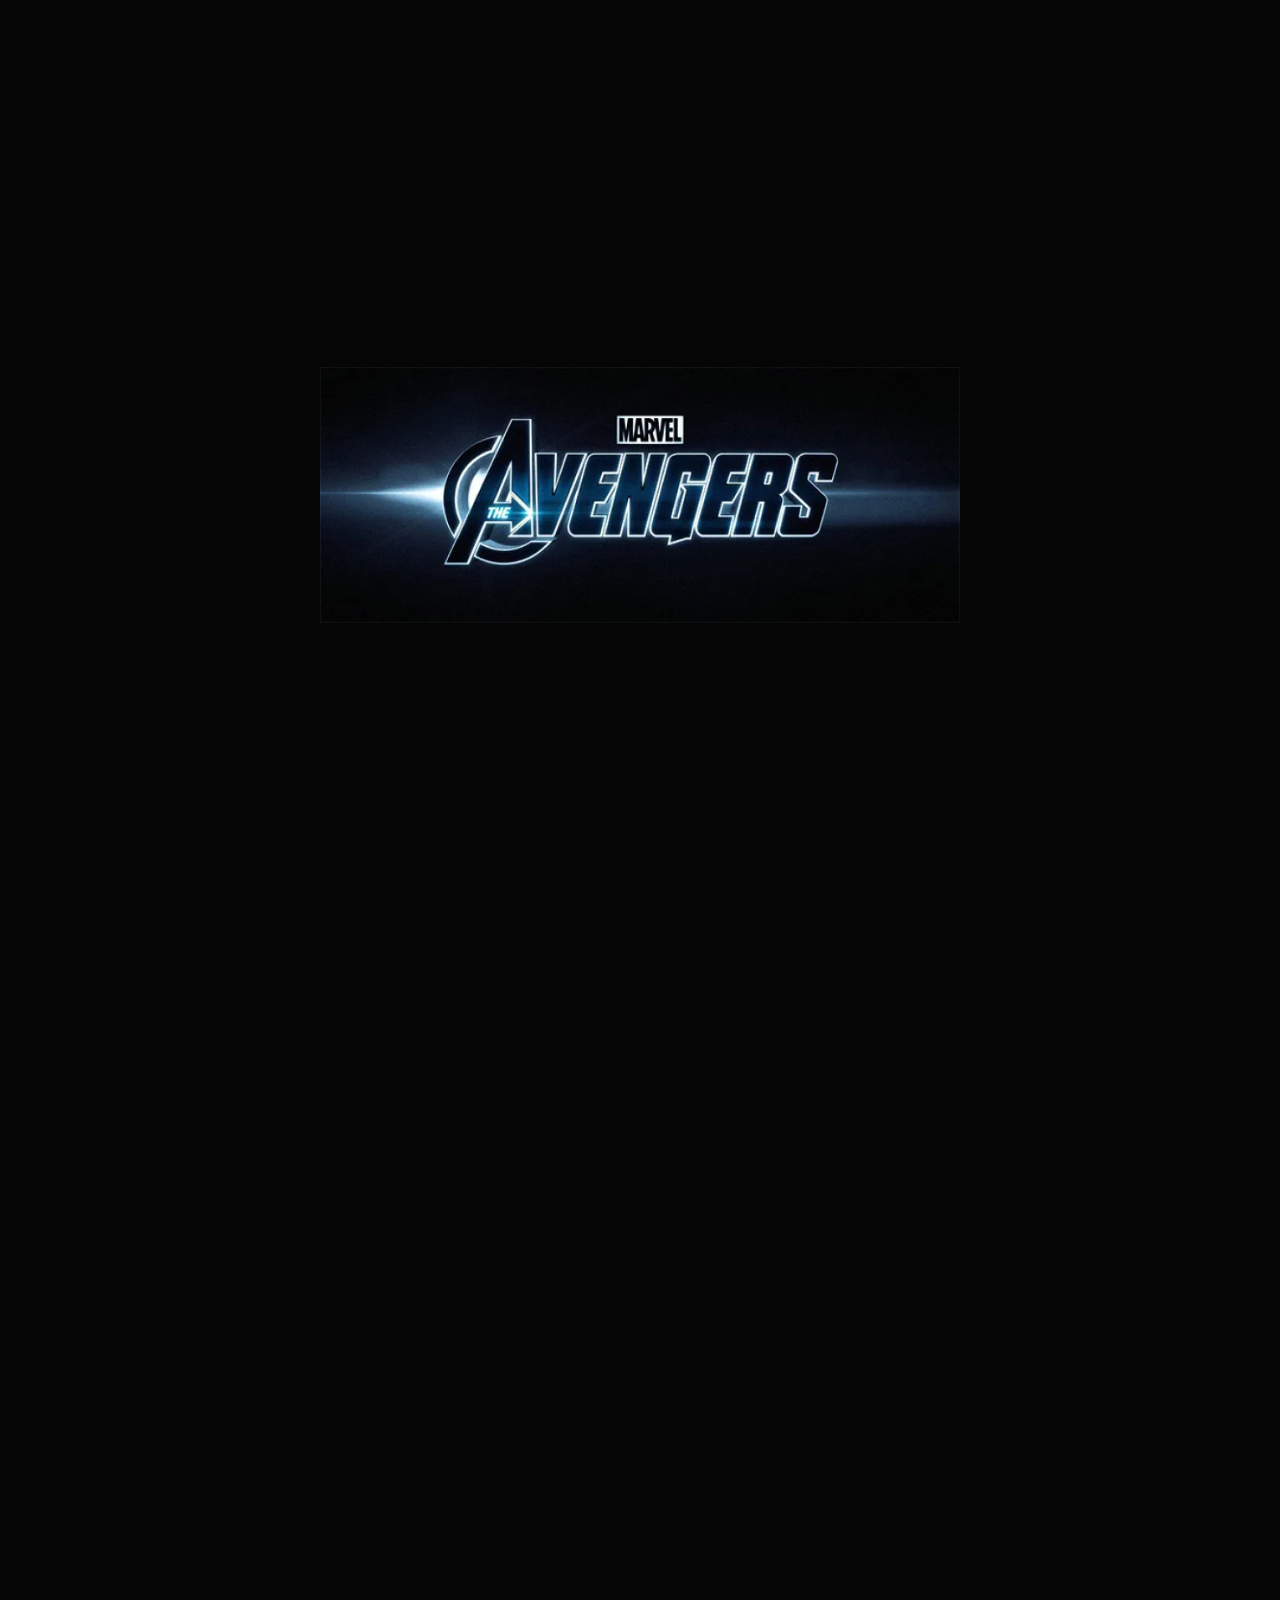
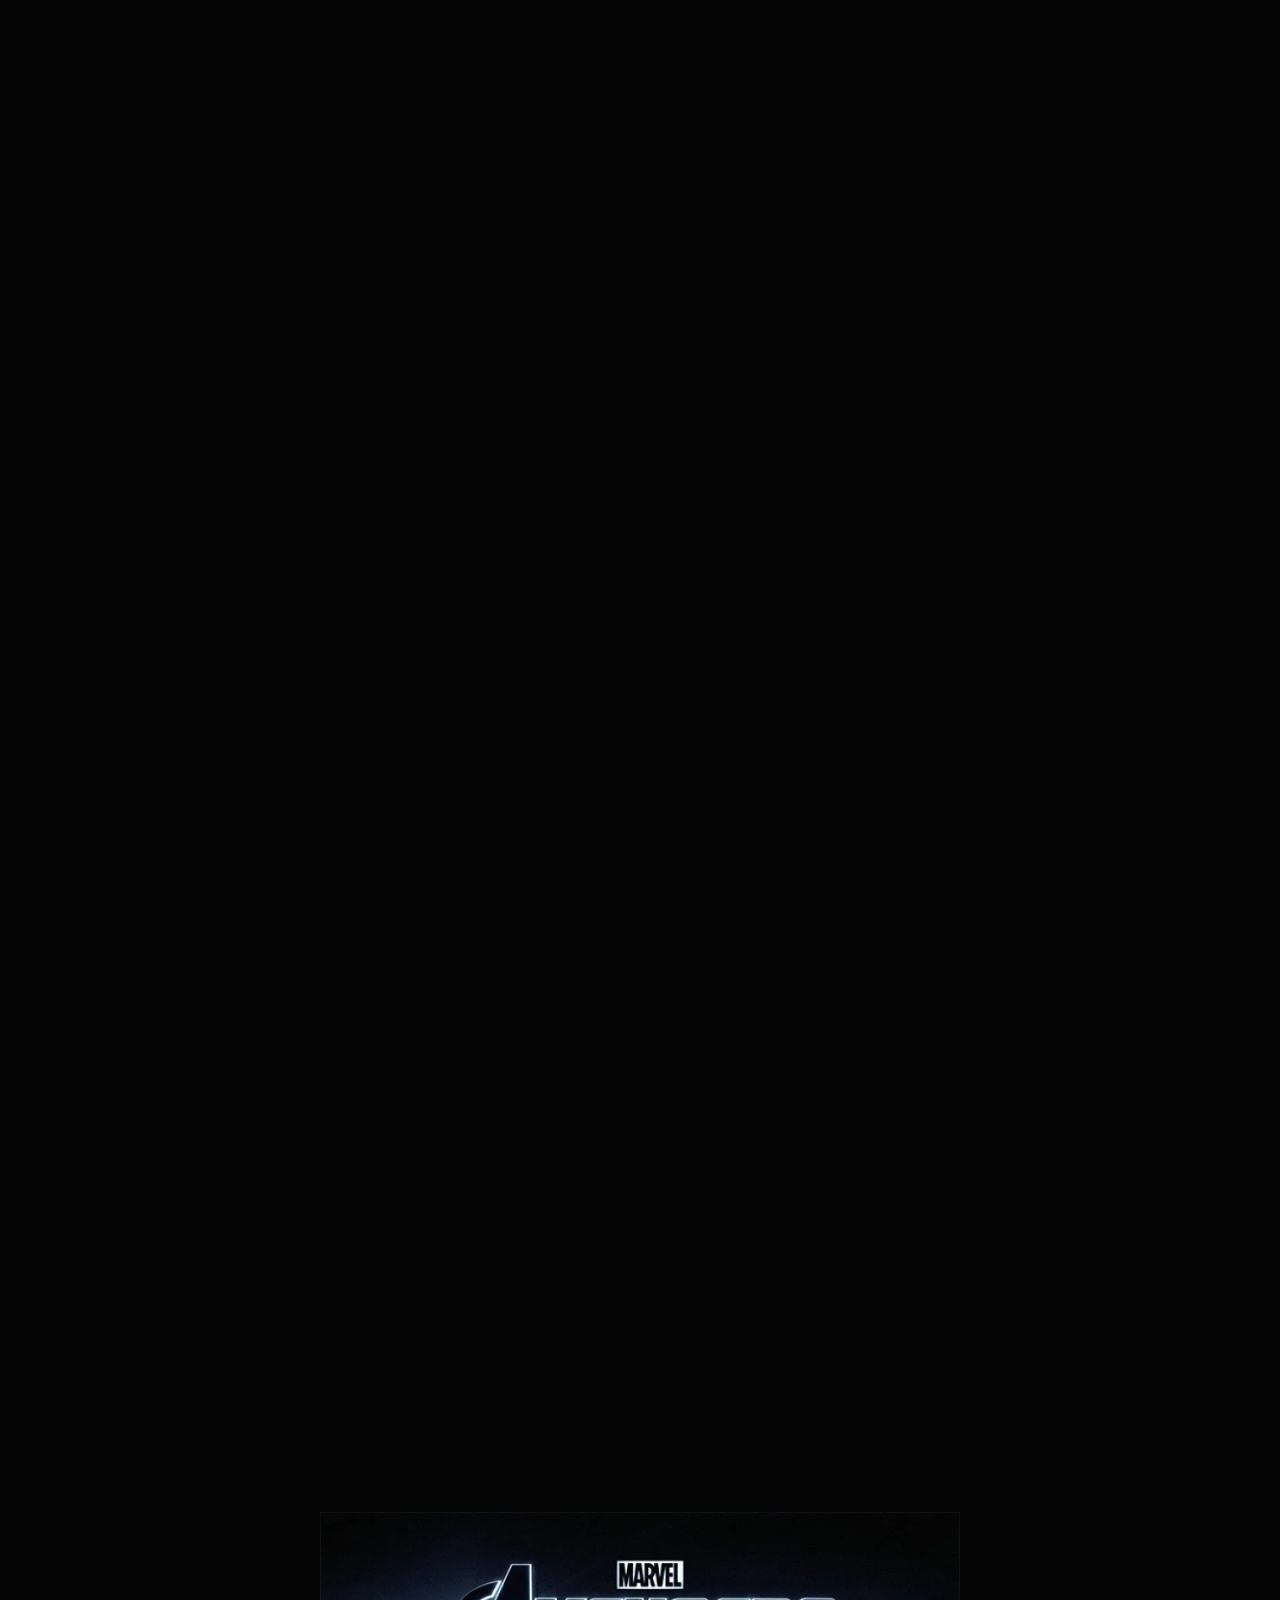
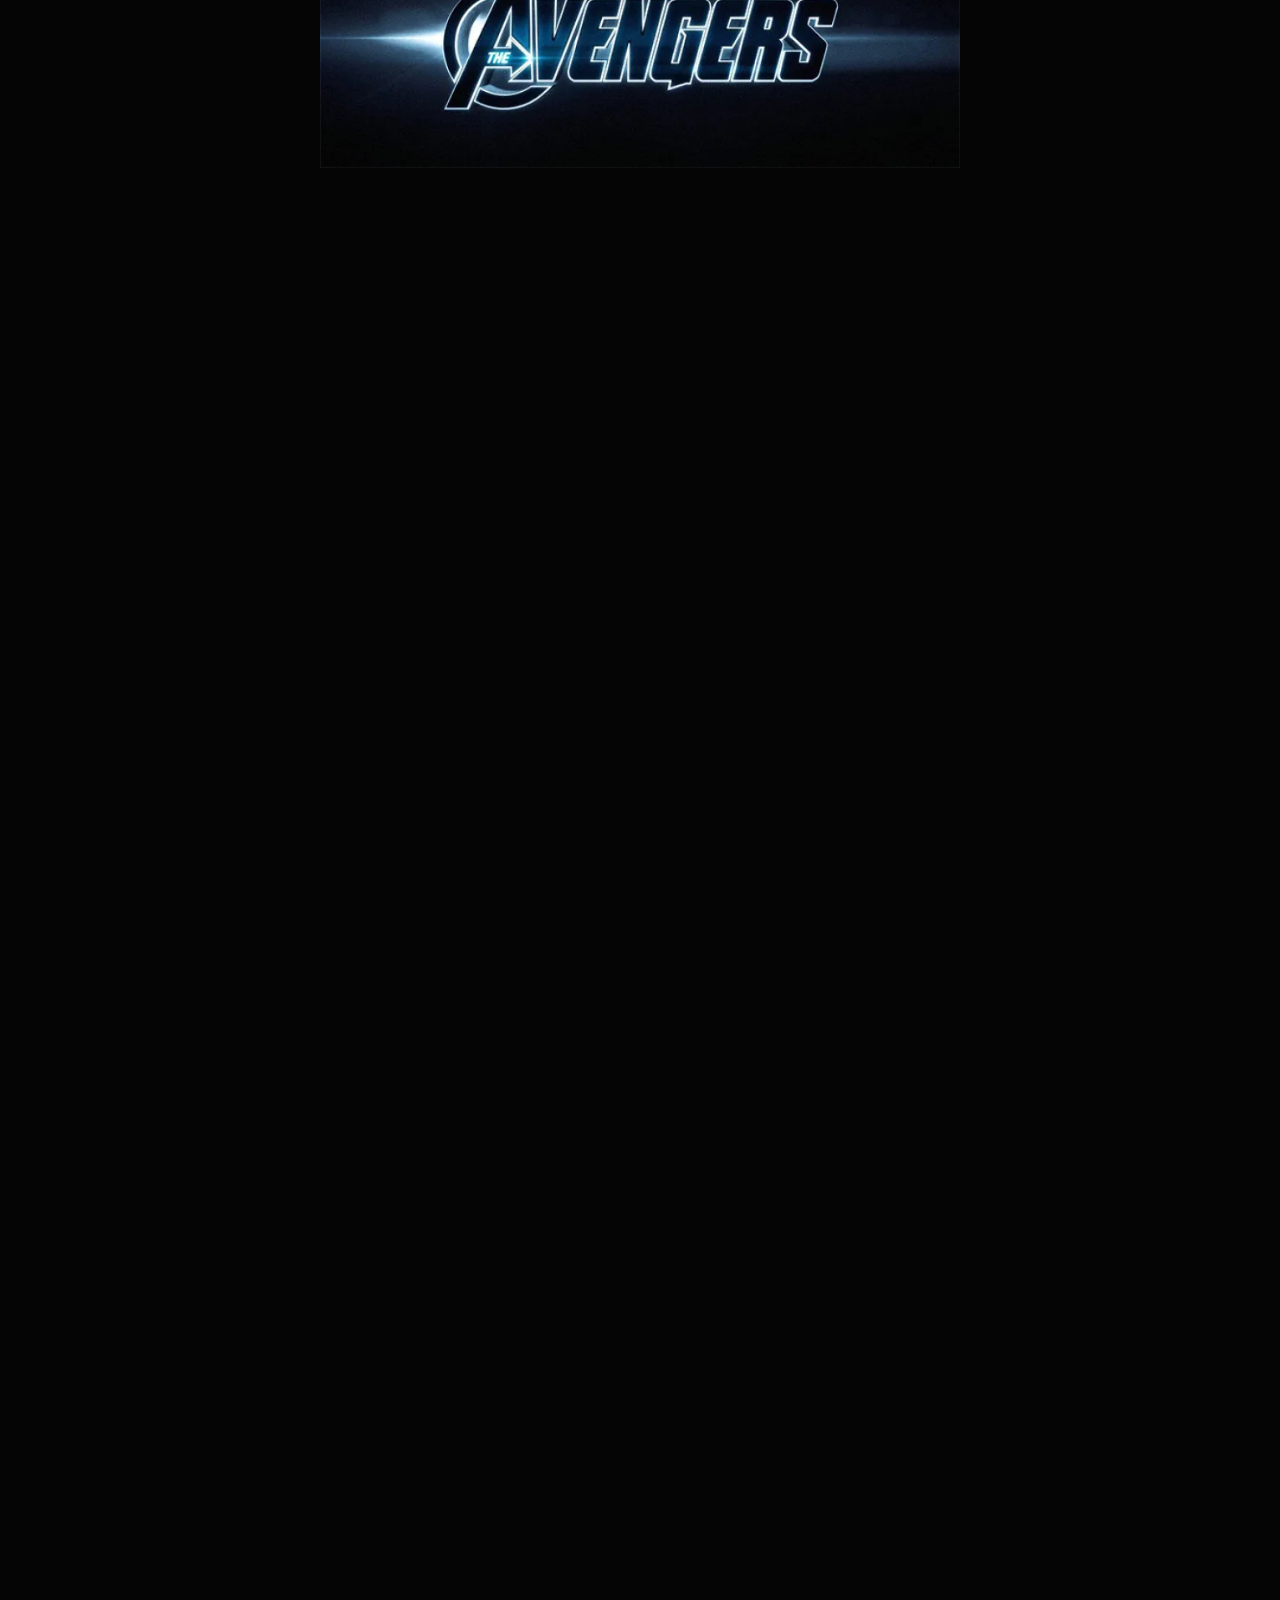
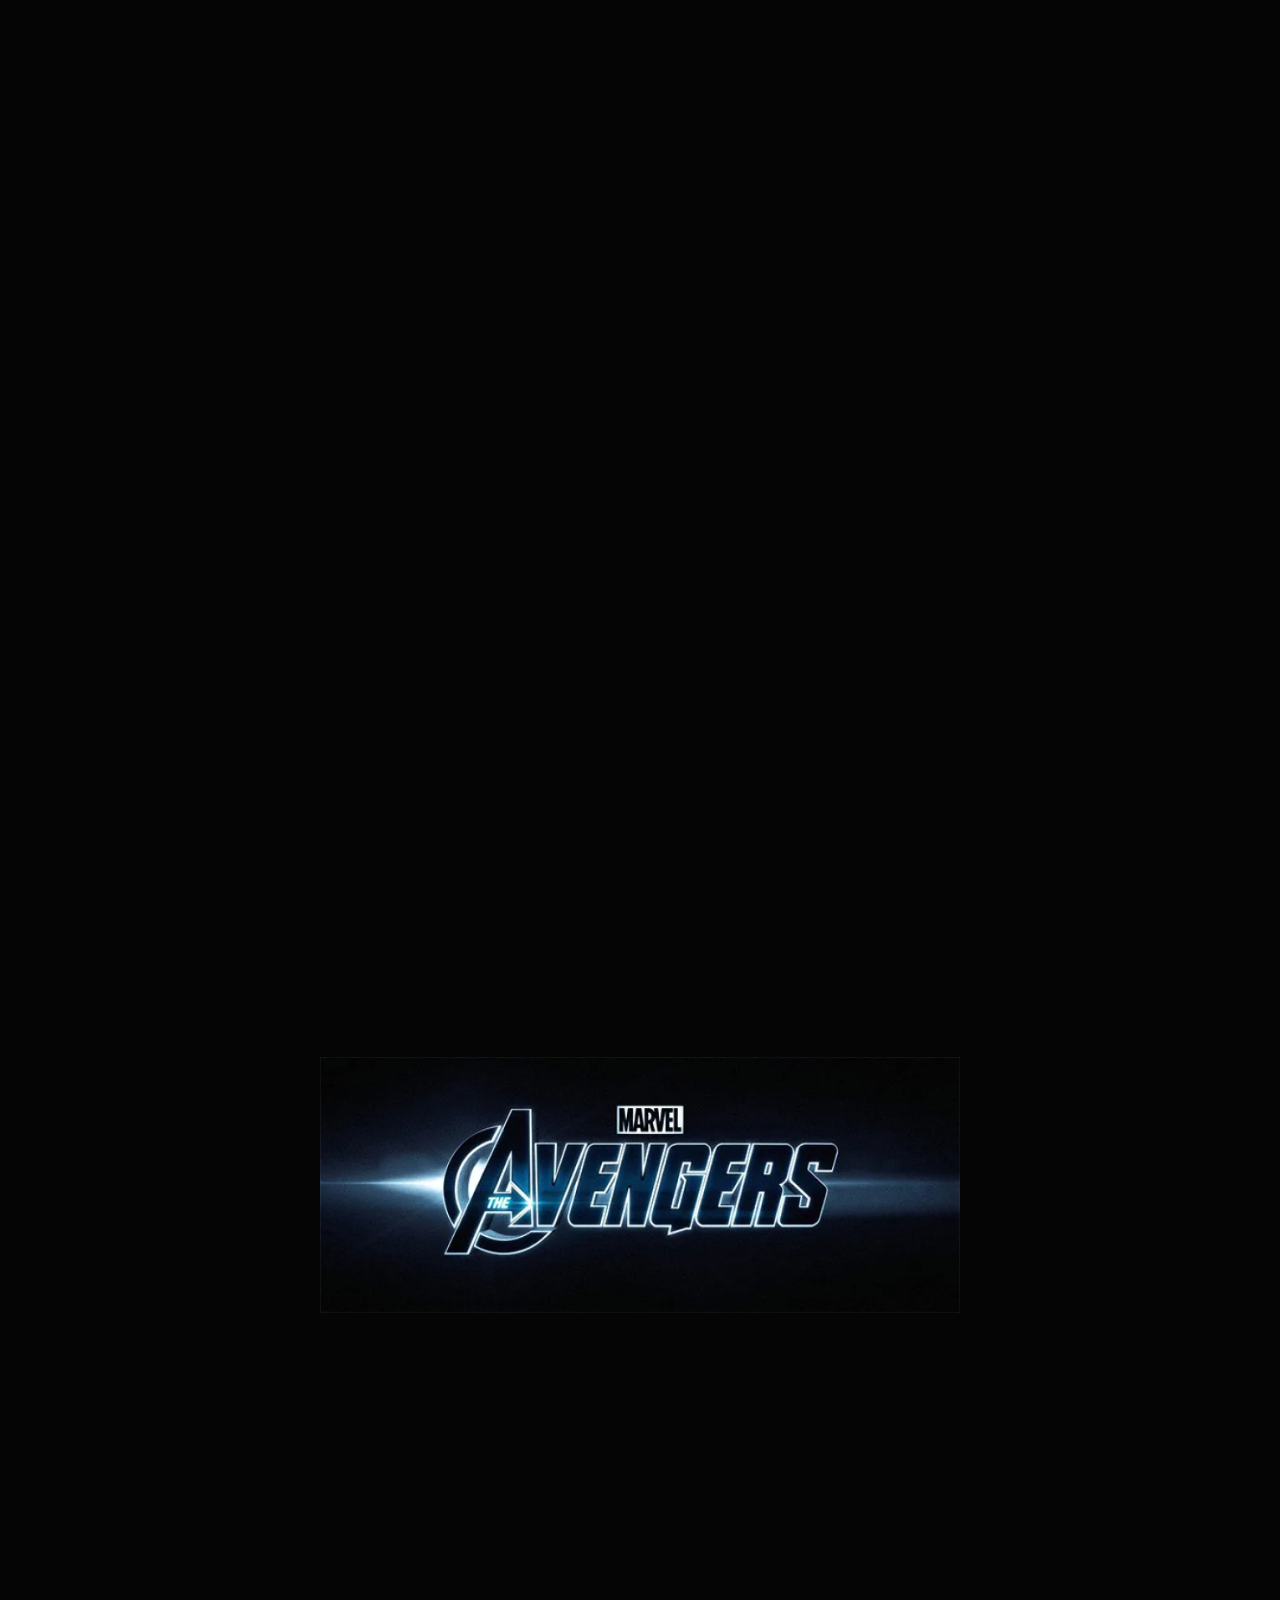
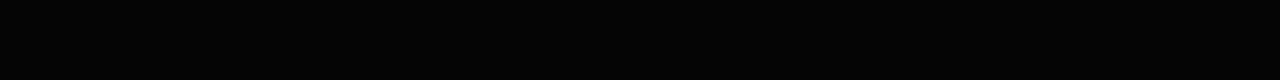
==== index.html @ ad138634 "presentation page" ====
<!DOCTYPE html>
<html lang="es">
<head>
    <meta charset="UTF-8">
    <meta http-equiv="X-UA-Compatible" content="IE=edge">
    <meta name="viewport" content="width=device-width, initial-scale=1.0">
    <link rel="shortcut icon" href="imgs/iconoAvengers2.jpg" type="image/x-icon">
    <link rel="stylesheet" href="css/styles.css">
    <title>Avengers</title>
</head>
<body class="presentationBody">
    
    <div class="avengers displayCenter" >
        <img src="imgs/avengers.jpg" alt="avengers">
    </div> 
    <main>
        <section class="principalImgs">
            <div class="frontImg1"></div>
            <div class="frontImg2"></div>
            <div class="avengers displayCenter" >
                <img src="imgs/avengers.jpg" alt="avengers">
            </div> 
            <div class="frontImg3"></div>
            <div class="frontImg4"></div>
        </section>
    </main>

    <div class="avengers displayCenter" >
        <img src="imgs/avengers.jpg" alt="avengers">
    </div> 
    <script src="js/app.js"></script>
</body>
</html>
---- css/styles.css ----
/*----------------------------------------------------- variables----------------------------------------------------------*/
:root{
    /* COLORS */
    --avengersImg : hsl(0, 0%, 2%);
}

/*----------------------------------------------------- resets----------------------------------------------------------*/
*{
    margin: 0;
    padding: 0;
    box-sizing: border-box;
}

/*----------------------------------------------------- CLASSES----------------------------------------------------------*/

.displayCenter{
    display: flex;
    justify-content: center;
    align-items: center;
}

.presentationBody{
    width: 100vw;
    height: auto;
    min-height: 100vh;
    background-color: var(--avengersImg);
    background-size: 100px;
}

/* ////////////////////////////////////////////////////////////////////////////////////////////////////////////// */
/*--------------------------------------------GENERAAL----------------------------------------------------*/


main{
    /* padding-top: 35vh; */
    width: 100vw;
}

/*--------------------------------------------FRONT PAGE----------------------------------------------------*/

.principalImg{
    width: 100%;
}

.avengers{
    width: 100%;
    background-color: var(--avengersImg);
    height: 110vh;
}

.avengers img{
    width: 50%;
    min-width: 300px;
}


main .principalImgs div{
    height: auto;
    min-height: 100vh;
    background-attachment: fixed; 
    background-size: 100vw;
    background-repeat: no-repeat;
}

.frontImg1{
   background-image: url("../imgs/banner.jpg");
   background-size: 100vw;
}

.frontImg2{
    background-image: url("../imgs/banner1.jpg");
    background-size: 100vw;
    background-attachment: scroll;
    background-position: center;
}

.frontImg3{
    background-image: url("../imgs/banner2.jpg");
    background-size: 100vw;
    background-position: center;
}

.frontImg4{
    background-image: url("../imgs/banner3.png");
    background-size: 100vw;
    background-position: bottom;
}
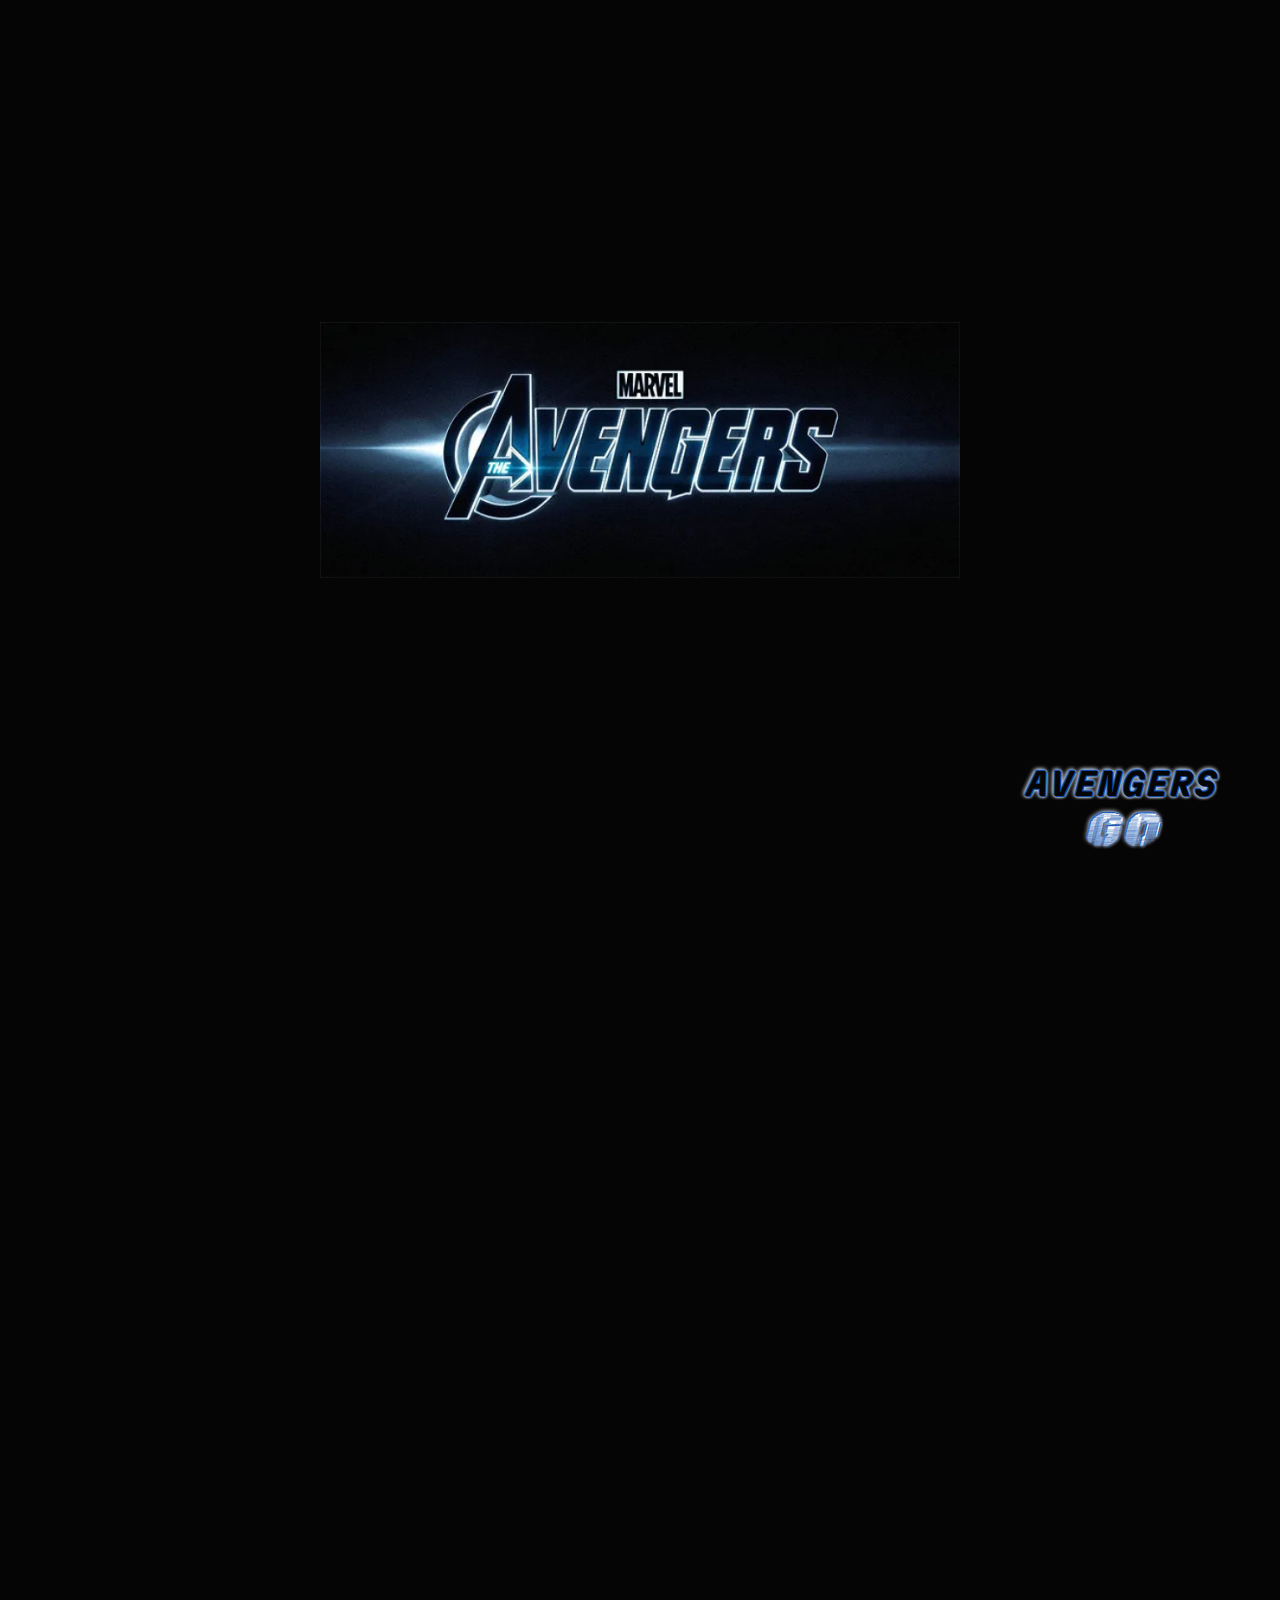
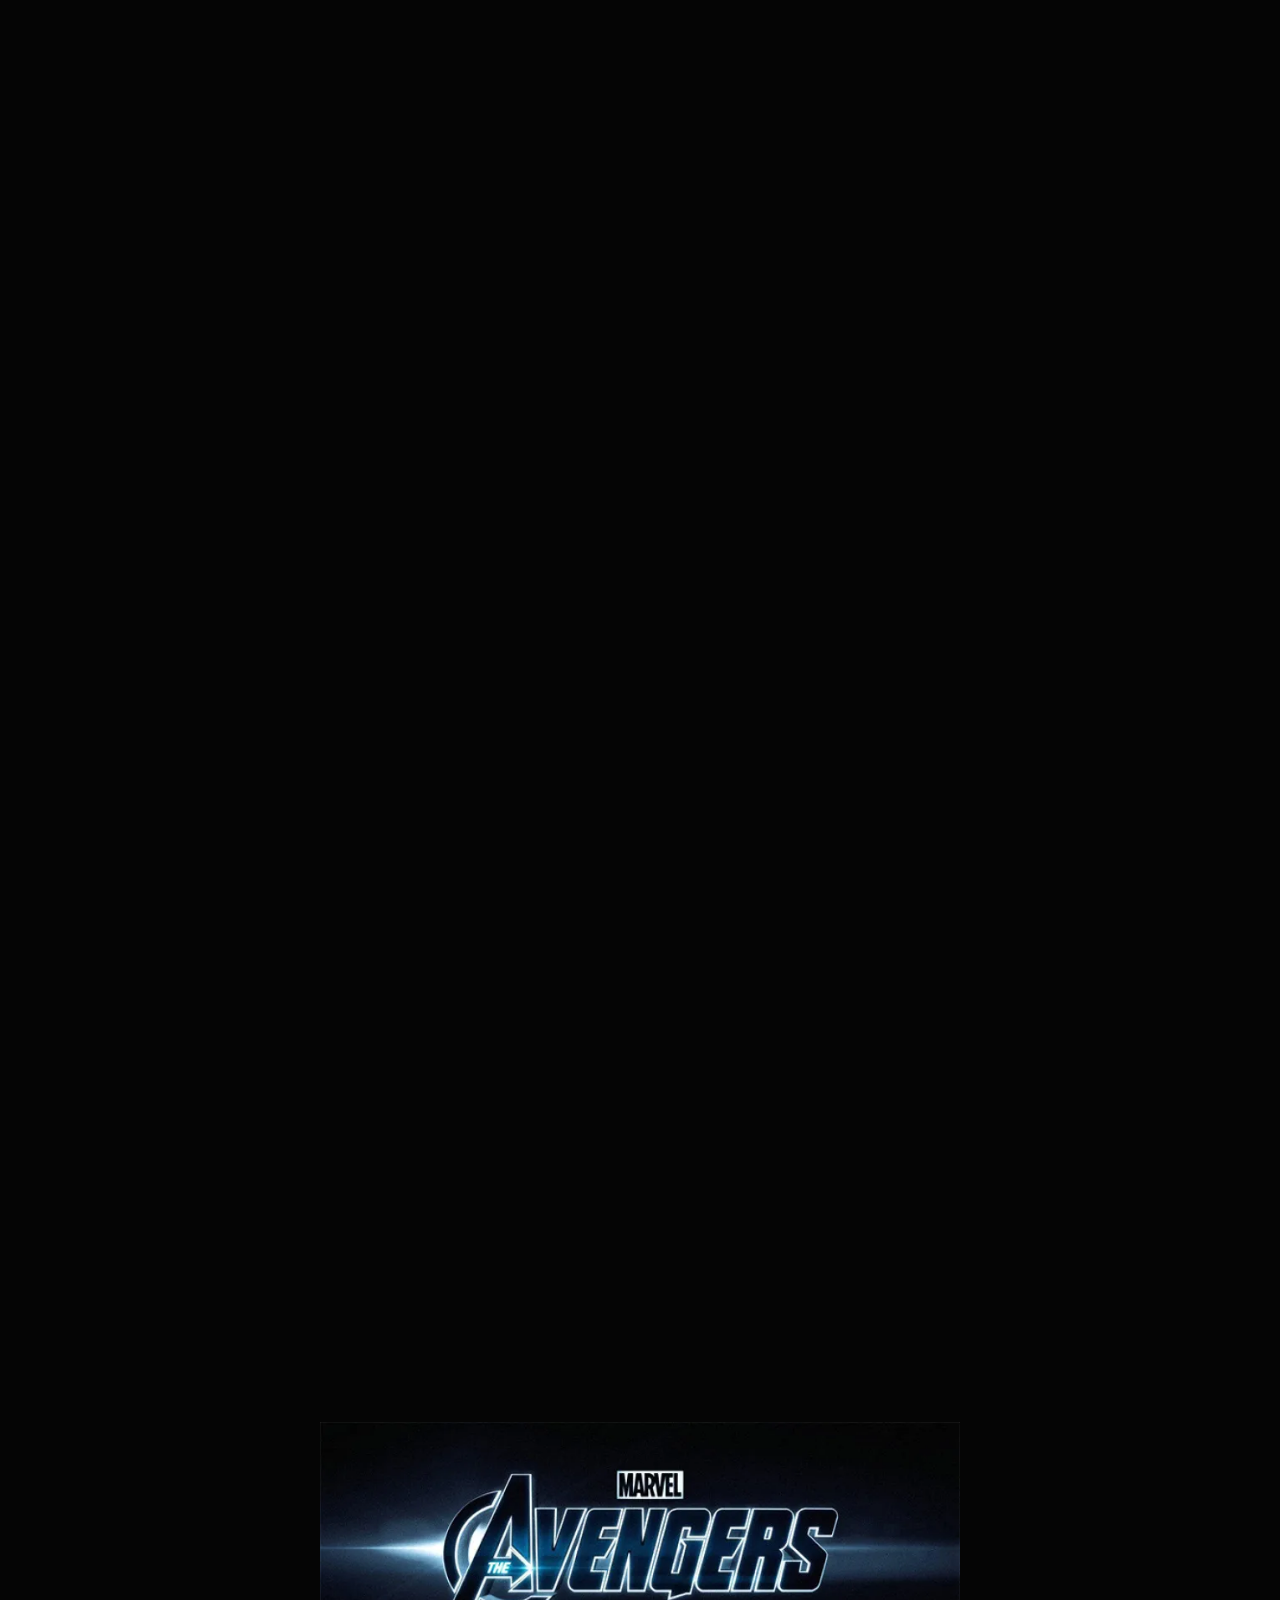
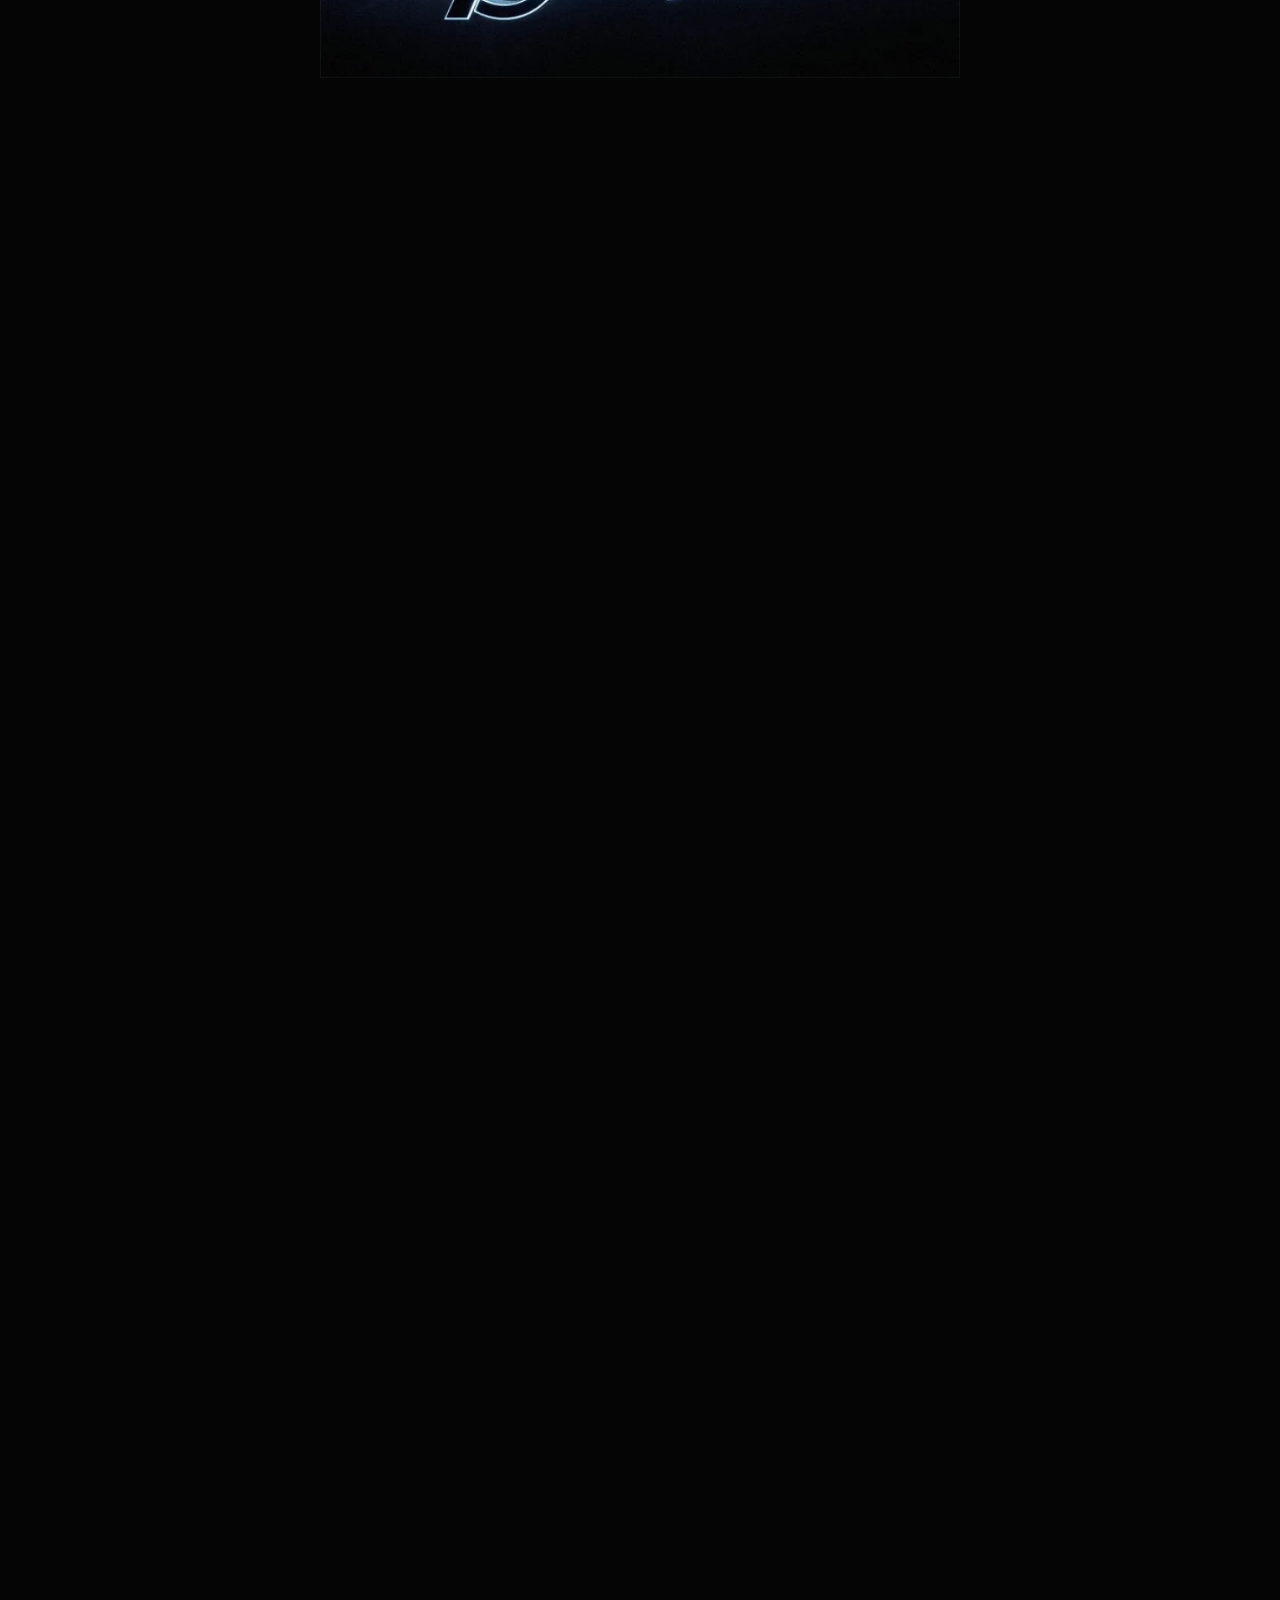
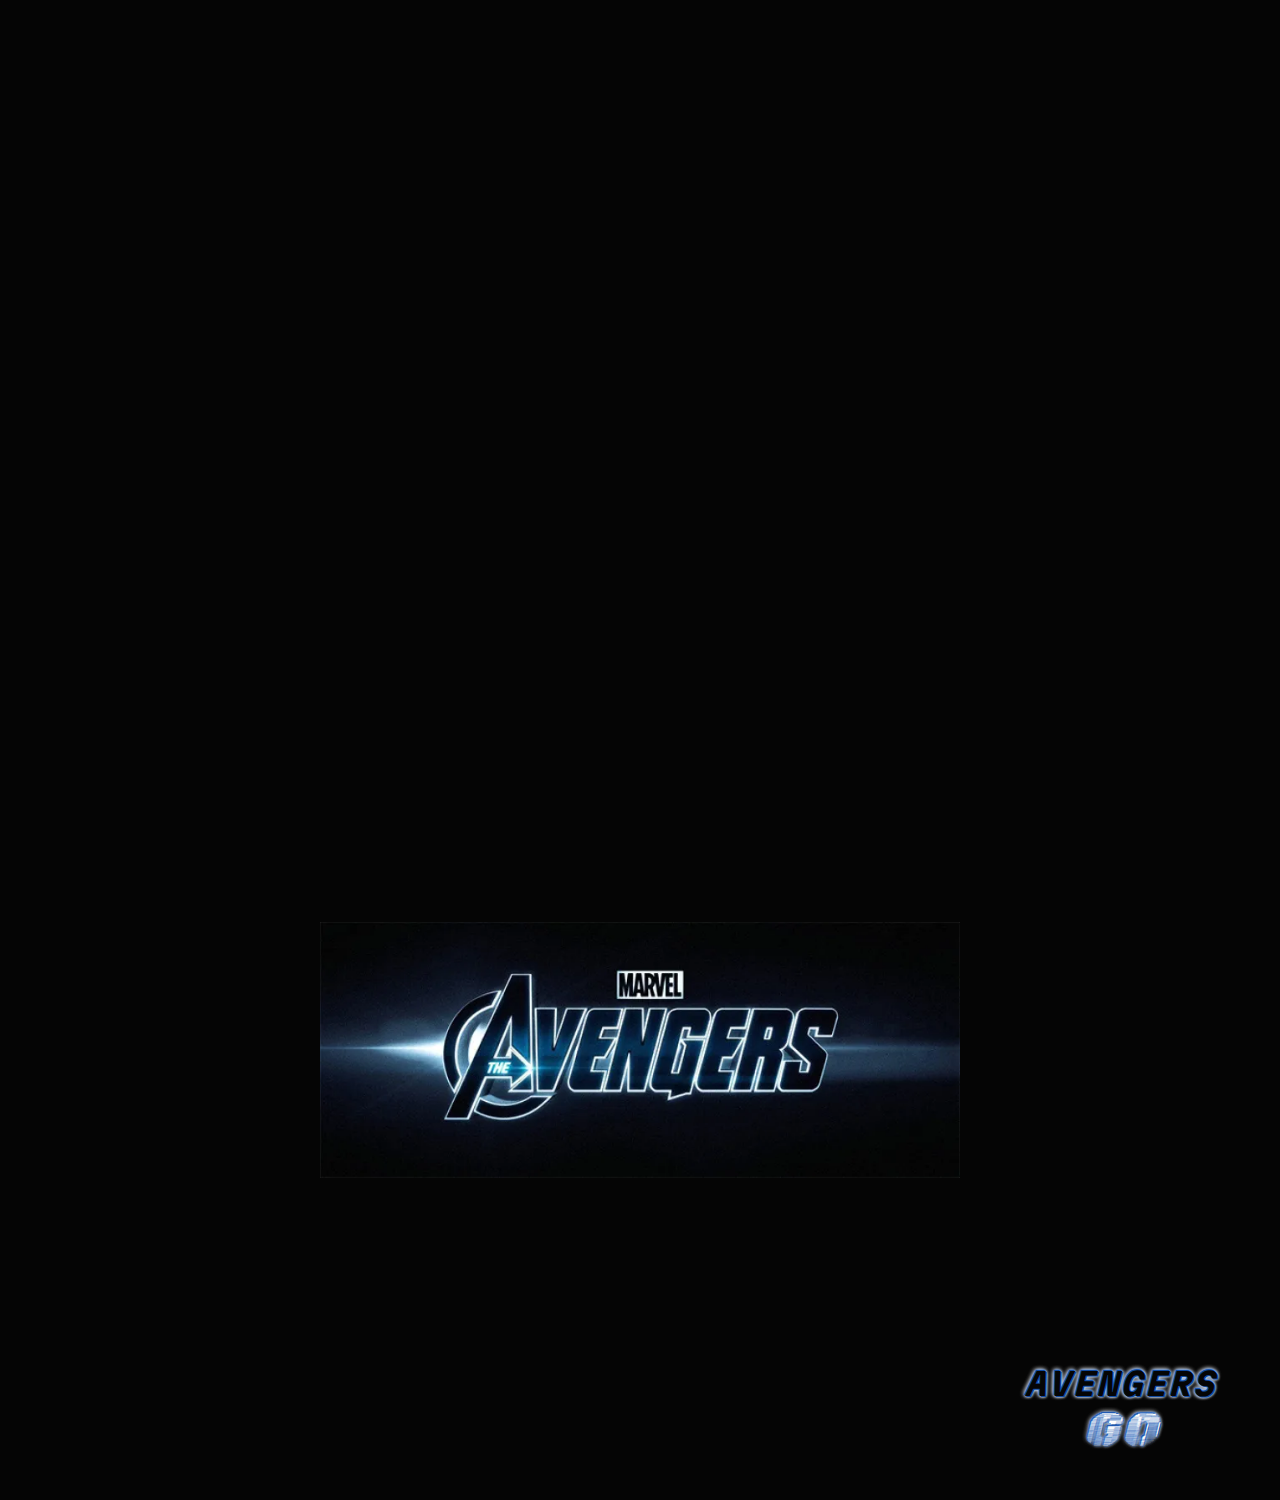
==== commit 110a4379: "presentation js done" ====
--- a/index.html
+++ b/index.html
@@ -8,26 +8,11 @@
     <link rel="stylesheet" href="css/styles.css">
     <title>Avengers</title>
 </head>
-<body class="presentationBody">
-    
-    <div class="avengers displayCenter" >
-        <img src="imgs/avengers.jpg" alt="avengers">
-    </div> 
+<body class="presentationBody positionRelative">
     <main>
-        <section class="principalImgs">
-            <div class="frontImg1"></div>
-            <div class="frontImg2"></div>
-            <div class="avengers displayCenter" >
-                <img src="imgs/avengers.jpg" alt="avengers">
-            </div> 
-            <div class="frontImg3"></div>
-            <div class="frontImg4"></div>
-        </section>
+        
     </main>
-
-    <div class="avengers displayCenter" >
-        <img src="imgs/avengers.jpg" alt="avengers">
-    </div> 
     <script src="js/app.js"></script>
+    <script src="js/events.js"></script>
 </body>
 </html>--- a/css/styles.css
+++ b/css/styles.css
@@ -1,9 +1,32 @@
+@import url("https://fonts.googleapis.com/css2?family=Martian+Mono:wght@400;700&family=Racing+Sans+One&family=Rubik+80s+Fade&display=swap");
 
+/* font-family: 'Martian Mono', monospace;
+font-family: 'Racing Sans One', cursive;
+font-family: 'Rubik 80s Fade', cursive; */
 
 /*----------------------------------------------------- variables----------------------------------------------------------*/
 :root{
     /* COLORS */
     --avengersImg : hsl(0, 0%, 2%);
+    --white: hsl(0, 0%, 100%);
+    --black: hsl(0, 0%, 0%);
+    --lightRed: hwb(2 18% 11%);
+    --meduimRed: hwb(2 18% 30%);
+    --darkRed: hwb(2 18% 45%);
+    --lightBlue: hsl(216, 81%, 50%);
+    --maduimblue: hsl(216, 81%, 35%);
+    --darkBlue: hsl(216, 81%, 15%);
+    --lightGray: hsl(0, 5%, 74%);
+    --mediumGray: hsl(0, 5%, 50%);
+    --darkGray: hsl(0, 5%, 30%);
+    
+    /* SHADOWS */
+    --text-shadow1: 1px 1px 0px hsl(216, 81%, 35%), -1px -1px 0px hsl(216, 81%, 35%),
+                    0px 0px 3px var(--lightBlue), -1px -1px 2px var(--lightBlue),
+                    0px 0px 3px var(--white), -1px -1px 5px var(--white),
+                    -1px -1px 0px var(--lightBlue),
+                    1px 1px 3px var(--white), -1px -1px 5px var(--white)
+                    
 }
 
 /*----------------------------------------------------- resets----------------------------------------------------------*/
@@ -13,12 +36,20 @@
     box-sizing: border-box;
 }
 
+a{
+    text-decoration: none;
+}
+
 /*----------------------------------------------------- CLASSES----------------------------------------------------------*/
 
 .displayCenter{
     display: flex;
     justify-content: center;
     align-items: center;
+}
+
+.positionRelative{
+    position: relative;
 }
 
 .presentationBody{
@@ -38,7 +69,7 @@
     width: 100vw;
 }
 
-/*--------------------------------------------FRONT PAGE----------------------------------------------------*/
+/*--------------------------------------------PRESENTATION PAGE----------------------------------------------------*/
 
 .principalImg{
     width: 100%;
@@ -47,7 +78,7 @@
 .avengers{
     width: 100%;
     background-color: var(--avengersImg);
-    height: 110vh;
+    height: 100vh;
 }
 
 .avengers img{
@@ -56,7 +87,7 @@
 }
 
 
-main .principalImgs div{
+.principalImgs div{
     height: auto;
     min-height: 100vh;
     background-attachment: fixed; 
@@ -86,4 +117,32 @@
     background-image: url("../imgs/banner3.png");
     background-size: 100vw;
     background-position: bottom;
-}+}
+
+.principalGo{
+    position: absolute;  
+    top: 85vh;
+    right: 5vw;   
+}
+
+.principalGo h1,
+.principalGo h2,
+.principalGo a{
+    width: 100%;
+    color: var(--avengersImg);
+    font-size: min(1.2vw + 1rem);
+    letter-spacing: 2px;
+    text-shadow: var(--text-shadow1);
+    font-style: italic;
+    text-transform: uppercase;
+    font-family: 'Martian Mono', monospace ;
+    text-align: center;             
+}
+
+.principalGo a{
+    display: inline-block;
+    font-family:'Rubik 80s Fade', cursive; 
+    font-size: min(1.2vw + 2rem);
+    color: var(--white);
+}
+
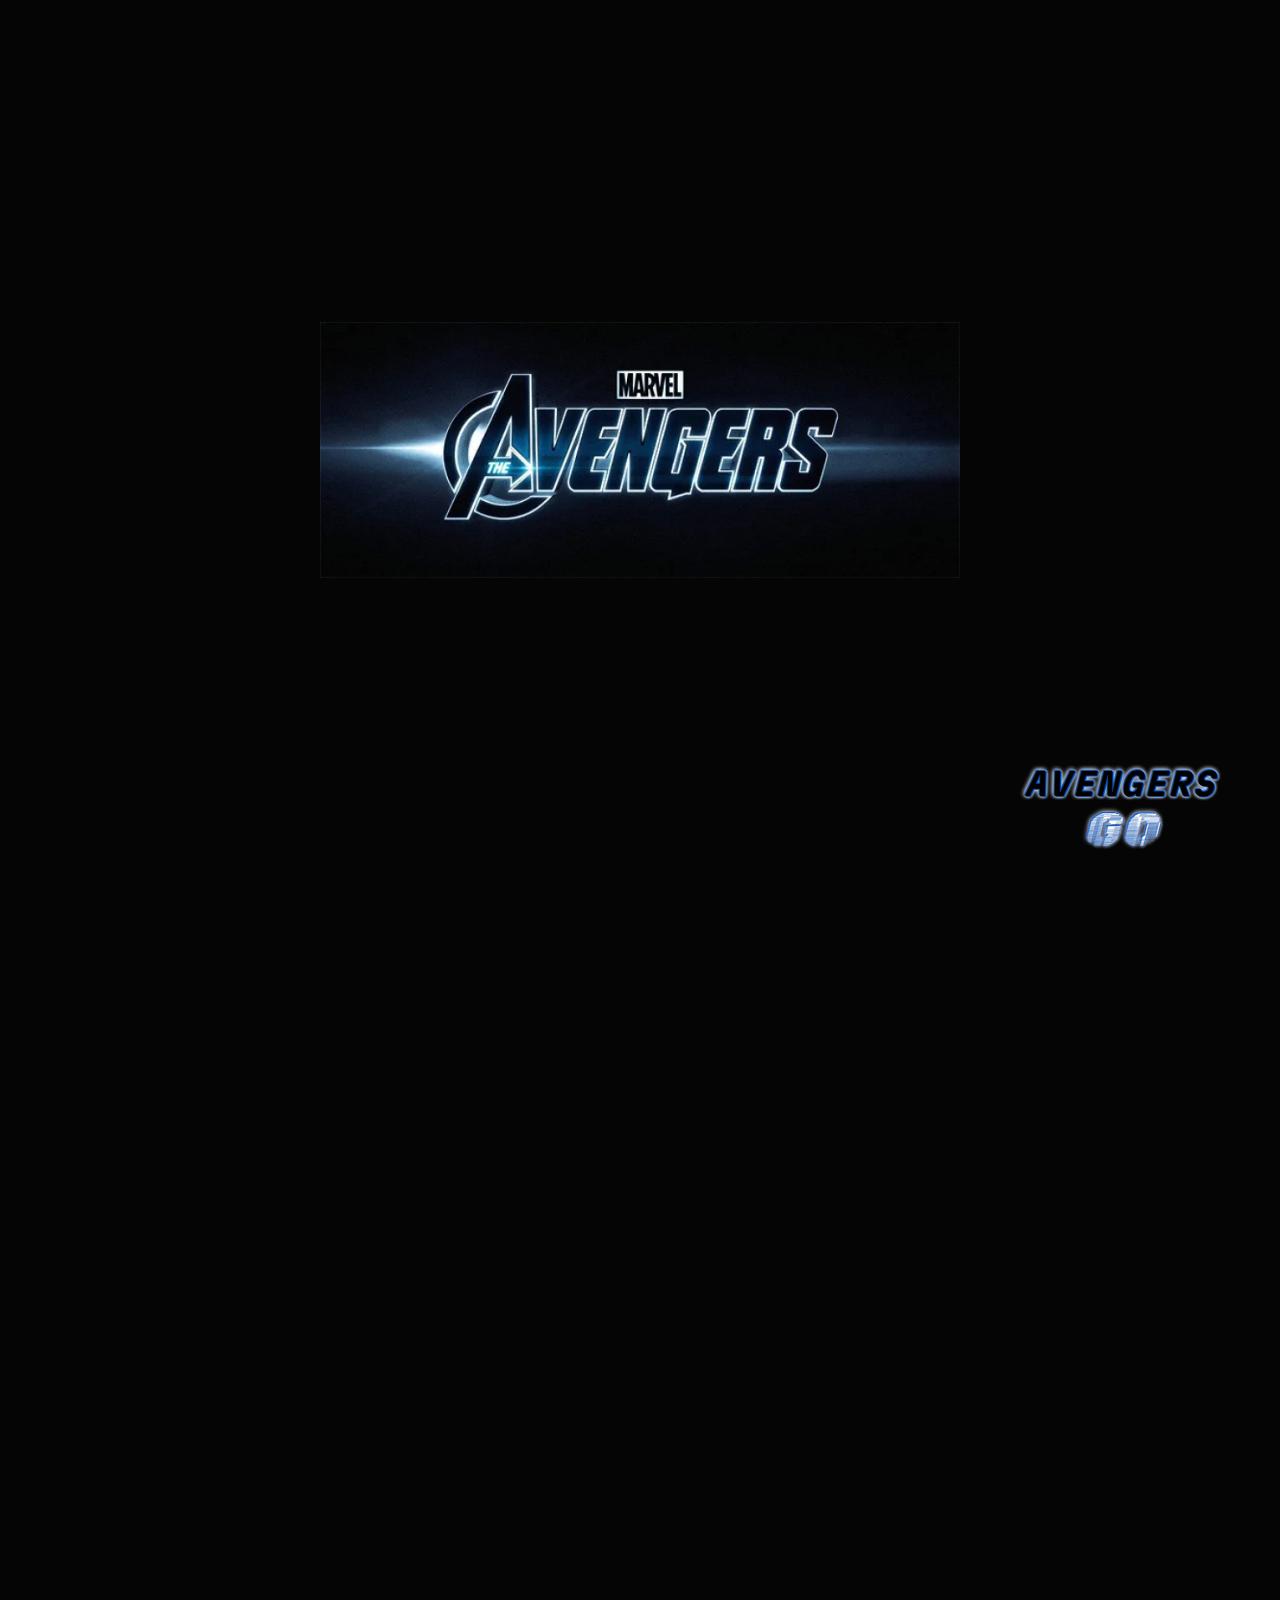
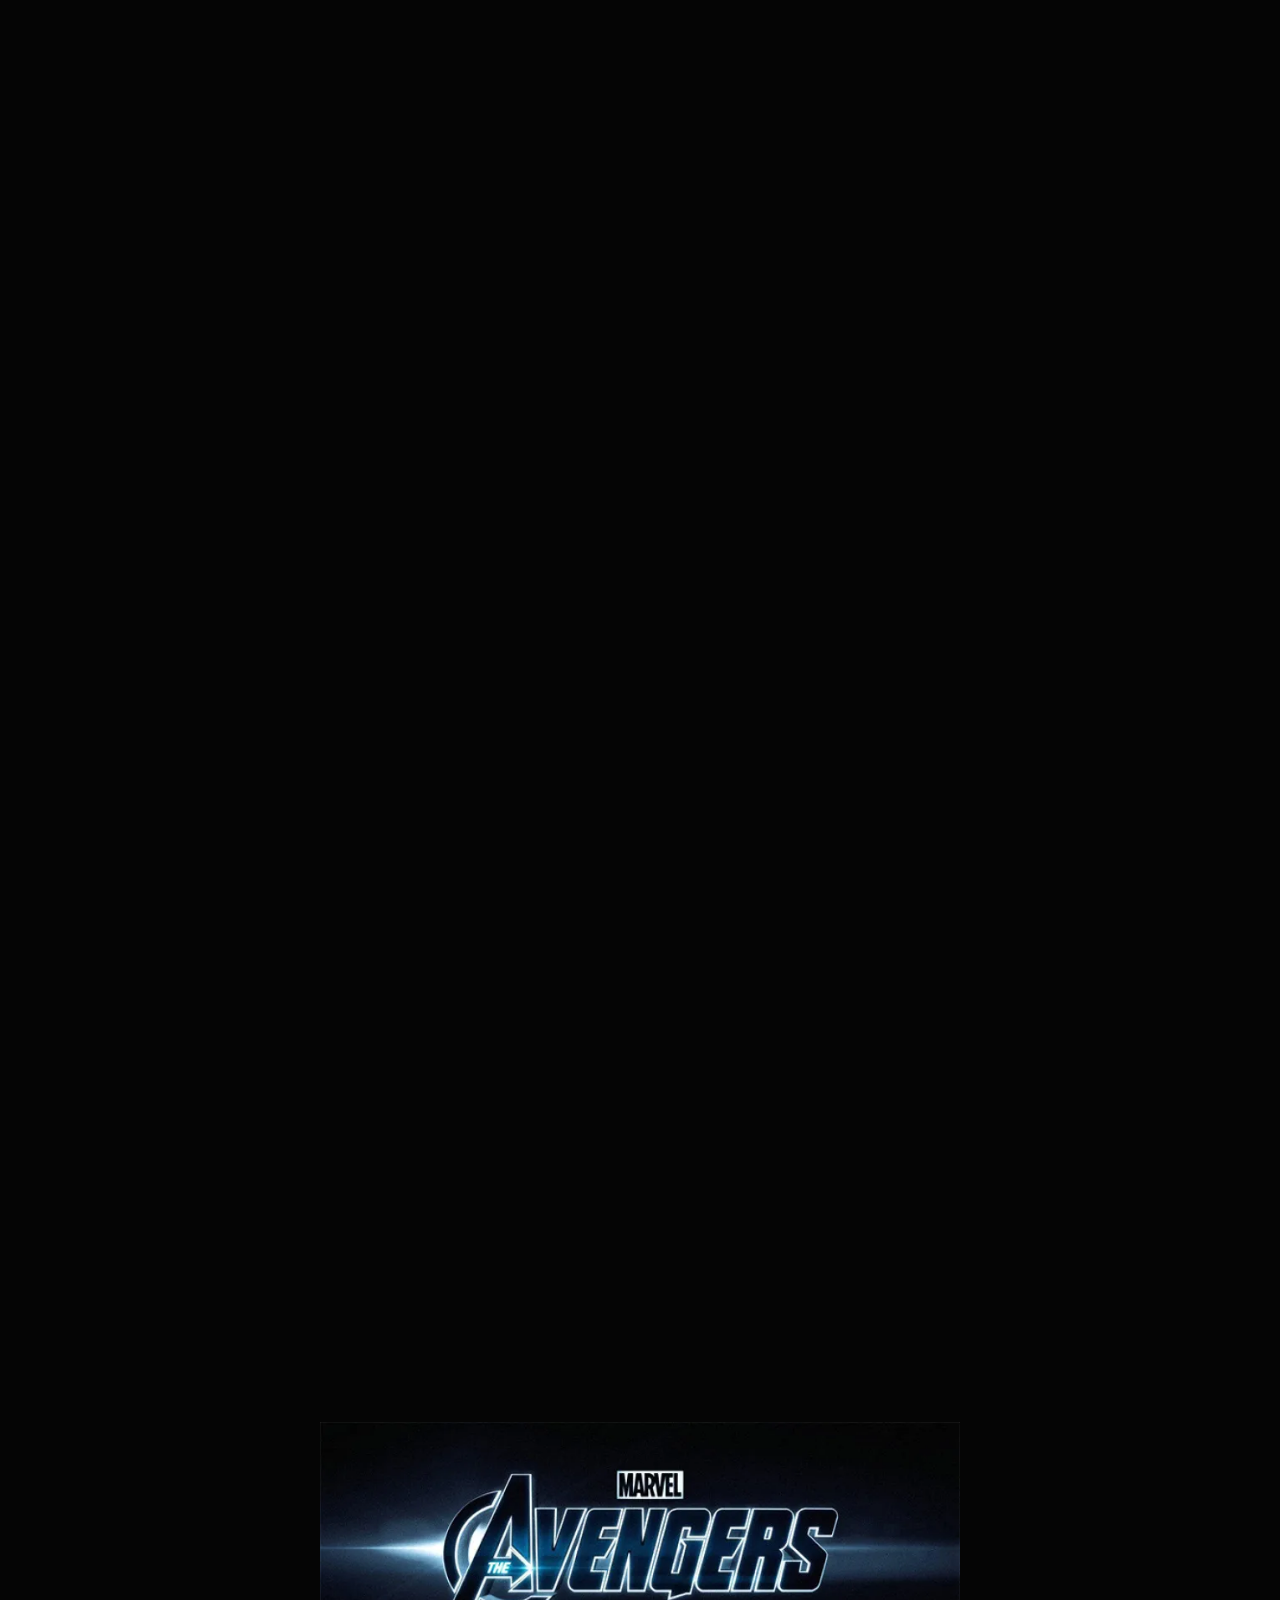
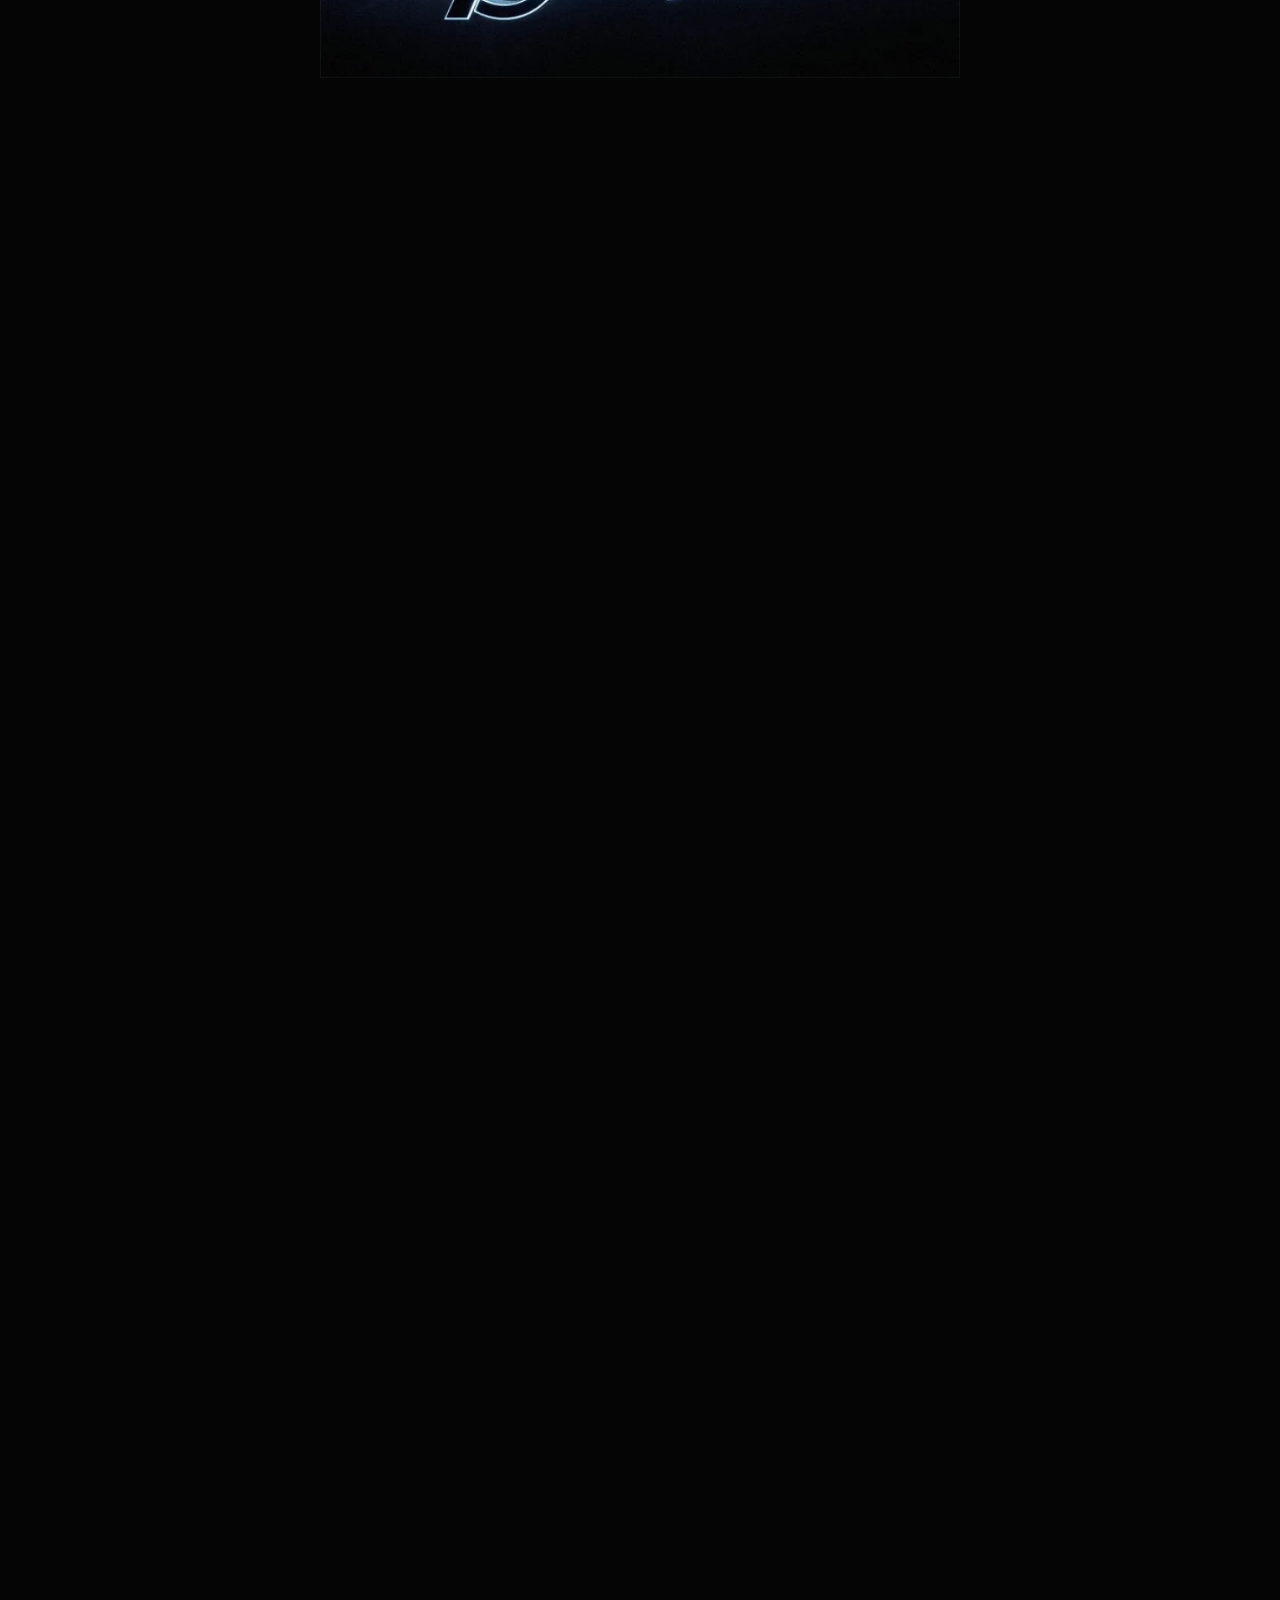
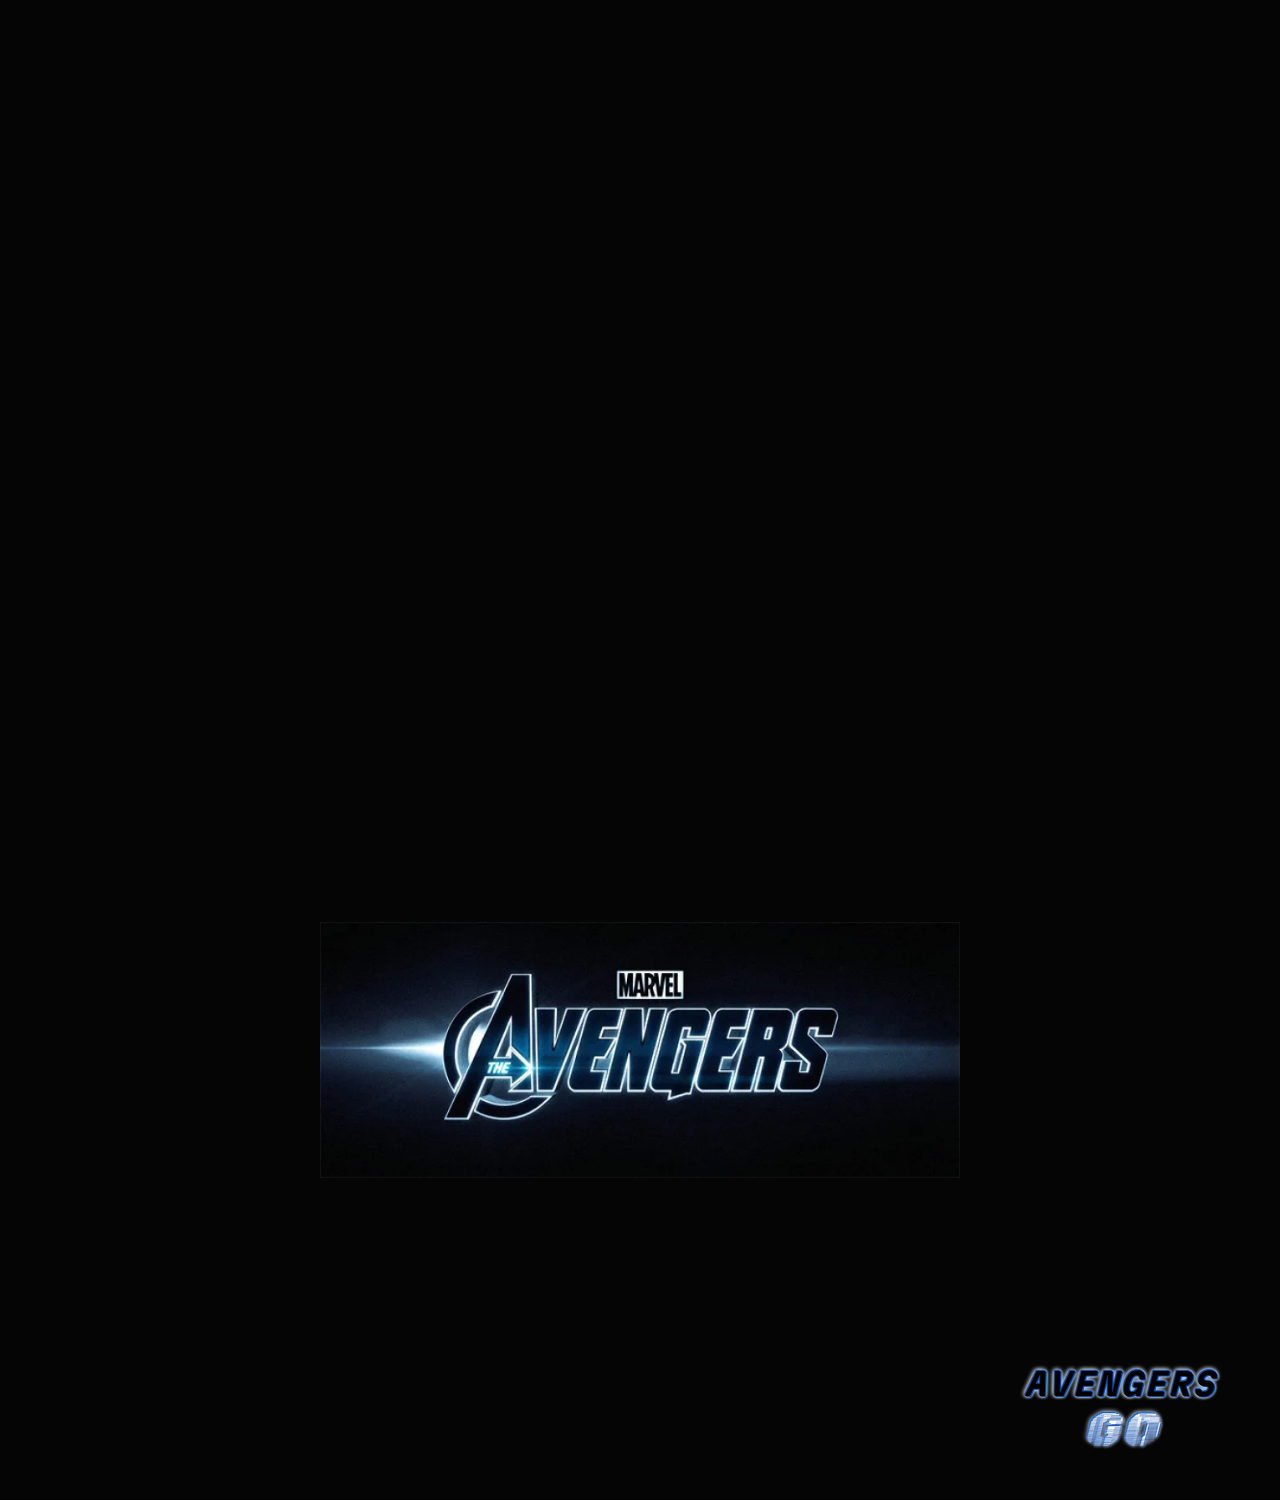
==== commit a314ba6c: "displayng cards and css import" ====
--- a/index.html
+++ b/index.html
@@ -5,13 +5,13 @@
     <meta http-equiv="X-UA-Compatible" content="IE=edge">
     <meta name="viewport" content="width=device-width, initial-scale=1.0">
     <link rel="shortcut icon" href="imgs/iconoAvengers2.jpg" type="image/x-icon">
-    <link rel="stylesheet" href="css/styles.css">
+    <link rel="stylesheet" href="css/import.css">
     <title>Avengers</title>
 </head>
 <body class="presentationBody positionRelative">
-    <main>
-        
-    </main>
+
+    
+    
     <script src="js/app.js"></script>
     <script src="js/events.js"></script>
 </body>
--- a/css/import.css
+++ b/css/import.css
@@ -0,0 +1,4 @@
+@import url(styles.css);
+@import url(presentation.css);
+@import url(home.css);
+/* @import url(avenger.css) */